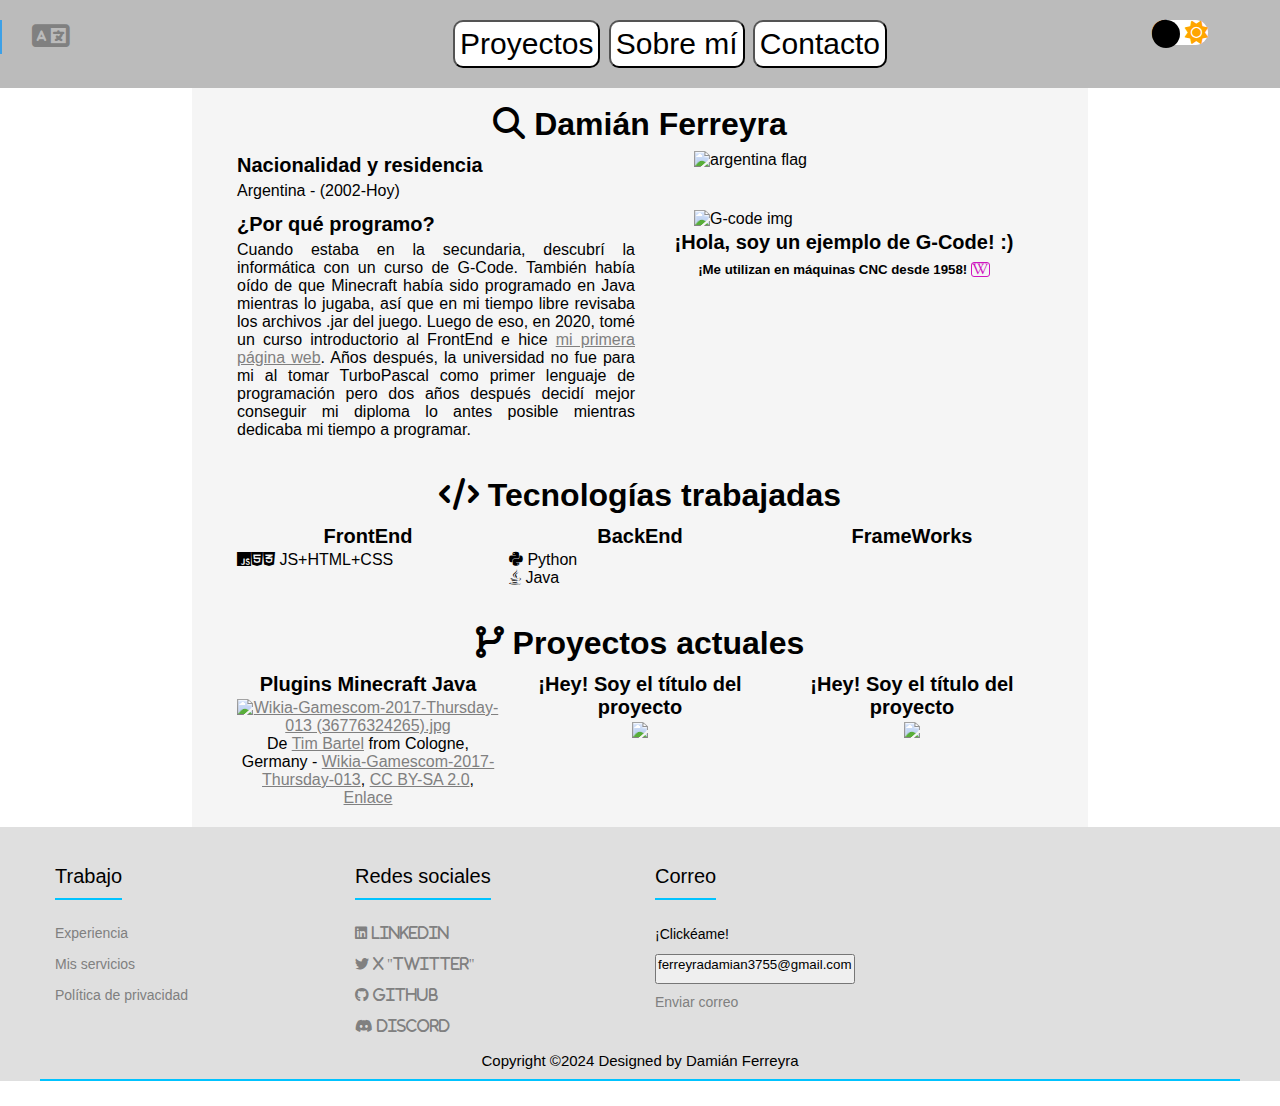
==== Spanish.html @ fc41168b "Java dev minecraft" ====
<!DOCTYPE html>
<html lang="en">

<head>
    <meta charset="UTF-8">
    <meta name="viewport" content="width=<device-width>, initial-scale=1.0">
    <title>KatoWeb</title>
    <meta name="viewport" content="width=device-width, initial-scale=1">
    <meta charset="utf-8">
    <link rel="stylesheet" href="styles.css" />
    <link rel="stylesheet" href="https://cdnjs.cloudflare.com/ajax/libs/font-awesome/6.2.1/css/all.min.css">
    <link rel="stylesheet" href="https://cdnjs.cloudflare.com/ajax/libs/flag-icon-css/7.2.0/css/flag-icons.min.css">
</head>

<body>
    <header class="header" id="myHeader">
        <div id="lang">
            <nav role="navigation" class="primary-navigation">
                <ul>
                    <li><a href="#"><i class="fa-solid fa-language"></i></a>
                        <ul class="dropdown">
                            <li><a href="./Spanish.html">Español</a></li>
                            <li><a href="./index.html">English</a></li>
                        </ul>
                    </li>
                </ul>
            </nav>
        </div>
        <div class="ldbutton">
            <input onclick="tech_click()" type="checkbox" class="checkbox" id="checkbox">
            <label for="checkbox" class="checkbox-label">
                <i class="fa-solid fa-moon"></i>
                <i class="fa-solid fa-sun" id="sun"></i>
                <span class="ball"></span>
            </label>
        </div>
        <div class="container">
            <div class="header-row">
                <div class="d-flex justify-content-center">
                    <button onclick="clear_click()" class="header-button"><a href="#proyectos"
                            class="header-hyperlink">Proyectos</a></button>
                    <button onclick="clear_click()" class="header-button"><a href="#sobreMi"
                            class="header-hyperlink">Sobre mí</a></button>
                    <button onclick="clear_click()" class="header-button"><a href="#footer"
                            class="header-hyperlink">Contacto</a></button>
                </div>
            </div>
        </div>
    </header>
    <div id="background">
        <!--Sobre mí-->
        <section class="section" id="sobreMi">
            <div class="section-title">
                <h2><i class="fa-solid fa-magnifying-glass"></i> Damián Ferreyra</h2>
            </div>
            <div class="containter">
                <div class="row">
                    <div class="column">
                        <h4>Nacionalidad y residencia</h4>
                        <p><i class="fi fi-ar"></i> Argentina - (2002-Hoy)</p>
                    </div>
                    <div class="column">
                        <img class="column_img" src="images/arg_flag.jpg" alt="argentina flag" width="300px">
                    </div>
                </div>
                <div class="row">
                    <div class="column">
                        <h4>¿Por qué programo?</h4>
                        <p>Cuando estaba en la secundaria, descubrí la informática con un curso de G-Code. También había
                            oído de que Minecraft había sido programado en Java mientras lo jugaba, así que en mi tiempo
                            libre revisaba los archivos .jar del juego. Luego de eso, en 2020, tomé un curso
                            introductorio al FrontEnd e hice <a href="/myFirstWeb/index.html">mi primera página web</a>.
                            Años después, la universidad no fue para mi al tomar TurboPascal como primer lenguaje de
                            programación pero dos años después decidí mejor conseguir mi diploma lo antes posible
                            mientras dedicaba mi tiempo a programar.</p>
                    </div>
                    <div class="column">
                        <img class="column_img" src="/images/g-code.jpg" alt="G-code img" width="300px">
                        <h4 class="column_text">¡Hola, soy un ejemplo de G-Code! :)</h4>
                        <h5 class="column_text">¡Me utilizan en máquinas CNC desde 1958! <a
                                href="https://gcodetutor.com/gcode-tutorial/history-of-gcode.html#:~:text=The%20birth%20of%20G%2DCode&text=This%20is%20possibly%20the%20oldest,)%20was%20invented%2C%20in%201958."><i
                                    id="wikimage" class="fa-brands fa-wikipedia-w"></i></a></h5>
                    </div>
                </div>
            </div>
        </section>
        <!--Tecnologías que uso-->
        <section class="section" id="tecnologias">
            <div class="section-title">
                <h2><i class="fa-solid fa-code"></i> Tecnologías trabajadas</h2>
            </div>
            <div class="container">
                <div class="row">
                    <div class="column-33">
                        <h4>FrontEnd</h4>
                        <ul>
                            <li><i class="fa-brands fa-js"></i><i class="fa-brands fa-html5"></i><i
                                    class="fa-brands fa-css3-alt"></i> JS+HTML+CSS</li>
                        </ul>
                    </div>
                    <div class="column-33">
                        <h4>BackEnd</h4>
                        <ul>
                            <li><i class="fa-brands fa-python"></i> Python</li>
                            <li><i class="fa-brands fa-java"></i> Java</li>
                        </ul>
                    </div>
                    <div class="column-33">
                        <h4>FrameWorks</h4>
                        <ul>
                            <li></li>
                        </ul>
                    </div>
                </div>
            </div>
        </section>
        <!--Proyectos-->
        <section class="section" id="proyectos">
            <div class="section-title">
                <h2><i class="fa-solid fa-code-branch"></i> Proyectos actuales</h2>
            </div>
            <div class="container">
                <div class="row">
                    <div class="column-33">
                        <h4>Plugins Minecraft Java</h4>
                        <p><a href="https://commons.wikimedia.org/wiki/File:Wikia-Gamescom-2017-Thursday-013_(36776324265).jpg#/media/Archivo:Wikia-Gamescom-2017-Thursday-013_(36776324265).jpg"><img width="50%" height="30%" src="https://upload.wikimedia.org/wikipedia/commons/0/0d/Wikia-Gamescom-2017-Thursday-013_%2836776324265%29.jpg" alt="Wikia-Gamescom-2017-Thursday-013 (36776324265).jpg" height="12000" width="8000"></a><br>De <a rel="nofollow" class="external text" href="https://www.flickr.com/people/74511102@N00">Tim Bartel</a> from Cologne, Germany - <a rel="nofollow" class="external text" href="https://www.flickr.com/photos/avatar-1/36776324265/">Wikia-Gamescom-2017-Thursday-013</a>, <a href="https://creativecommons.org/licenses/by-sa/2.0" title="Creative Commons Attribution-Share Alike 2.0">CC BY-SA 2.0</a>, <a href="https://commons.wikimedia.org/w/index.php?curid=79690434">Enlace</a></p></div>
                    <div class="column-33">
                        <h4>¡Hey! Soy el título del proyecto</h4>
                        <p><img src="https://i.imgflip.com/8l4gm7.jpg" width=50% /></p>
                    </div>
                    <div class="column-33">
                        <h4>¡Hey! Soy el título del proyecto</h4>
                        <p><img src="https://i.imgflip.com/8l4gm7.jpg" width=50% /></p>
                    </div>
                </div>
            </div>
        </section>
    </div>
    <!--Footer-->
    <footer class="footer" id="footer">
        <div class="container">
            <div class="footer-row">
                <div class="footer-links">
                    <h4>Trabajo</h4>
                    <ul>
                        <li><a href="#">Experiencia</a></li>
                        <li><a href="#">Mis servicios</a></li>
                        <li><a href="#">Política de privacidad</a></li>
                    </ul>
                </div>
                <div class="footer-links">
                    <h4>Redes sociales</h4>
                    <ul>
                        <li><a href="https://www.linkedin.com/in/dami%C3%A1n-ferreyra-b2453828a/"><i
                            class="fab fa-linkedin"> LinkedIn</i></a></li>
                        <li><a href="https://twitter.com/DFKato"><i class="fab fa-twitter"> X "Twitter"</i></a></li>
                        <li><a href="https://github.com/KatoDF"><i class="fab fa-github"> GitHub</i></a></li>
                        <li><a href="https://discord.com/users/1088883078405038151"><i class="fab fa-discord"> Discord</i></a></li>
                    </ul>
                </div>
                <div class="footer-links">
                    <h4>Correo</h4>
                    <ul>
                        <li>
                            <p class="footer-text">¡Clickéame!</p>
                        </li>
                        <li><button class="button" id="Mail">ferreyradamian3755@gmail.com</p>
                        </li>
                        <li><a id="mailTo" href="mailto:ferreyradamian3755@gmail.com">Enviar correo</a></li>
                </div>
            </div>
        </div>
        <div class="container">
            <div class="message">
                <h4>Copyright ©2024 Designed by Damián Ferreyra</h4>
            </div>
        </div>
    </footer>
    <audio id="clear_click" src="audio/clear_click.wav"></audio>
    <audio id="tech_click" src="audio/tech_click.wav"></audio>
    <script src="scripts.js"></script>
</body>

</html>
---- styles.css ----
* {
    margin: 0;
    padding: 0;
    box-sizing: border-box;
    list-style: none;
    box-sizing: border-box;
}

header {
    text-align: center;
    font-size: 30px;
    width: auto;
    flex: auto;
    flex-wrap: auto;
    background-color: #bbb;
    padding: 20px 0px 20px 0px;
}

.headerg {
    background-color: black;
}

.headerg i {
    color:#00c3ff
}

.dark .support a {
    color: #fff;
}

.dark {
    color:white;
    background-color: rgb(10, 10, 10);
}

.dark p {
    color: #bbb;
}

.sectiongray {
    background-color: #000000;
}

body {
    font-family: sans-serif;
    color: black;
    transition: background 0.5s linear;
}

body h1, h2, h3, h4, h5, h6 {
    padding-top: 3px;
    padding-bottom: 3px;
}

#lang {
    padding: 0px 0px 0px 0px;
    float: left;
}

#lang ul li {
    list-style: none;
    margin: 0 auto;
    border-left: 2px solid #3ca0e7;
    display: inline-block;
    padding: 0 30px;
    position: relative;
    text-decoration: none;
    text-align: center;
    font-family: arvo;
}

#lang li a:hover {
    color: #3ca0e7;
}

#lang li:hover {
    cursor: pointer;
}

#lang ul li ul {
    visibility: hidden;
    opacity: 0;
    position: absolute;
    padding-left: 0;
    left: 0;
    display: none;
    border: 3px #3ca0e7 solid;
    border-radius: 12px;
}

#lang ul li:hover > ul, ul li ul:hover {
    visibility: visible;
    opacity: 1;
    display: block;
    min-width: 250px;
    text-align: left;
    padding-top: 20px;
    box-shadow: 0px 3px 5px -1px #ccc;
}

#lang ul li ul li {
    clear: both;
    width: 100%;
    text-align: left;
    margin-bottom: 20px;
    border-style: none;
}

#lang ul li ul li a:hover {
padding-left: 10px;
border-left: 2px solid black;
transition: all 0.3s ease;
}

#lang a {

text-decoration: none;

&:hover {
    color: #3CA0E7;
}

}

.header-button {
    font-size: 30px;
    padding: 5px 5px 5px 5px;
    border-radius: 10px;
    background-color: white;
}

.header-button a {
    color:black;
}

.header-buttong {
    font-size: 30px;
    padding: 5px 5px 5px 5px;
    border-radius: 10px;
    background-color: #1a1a1a;
}

.header-buttong a {
    color:white;
}


.header-button:hover {
    cursor: pointer;
}

.header-hyperlink {
    text-decoration: none;
}

/* The sticky class is added to the header with JS when it reaches its scroll position */
.sticky {
    position: fixed;
    top: 0;
    width: 100%
}

  /* Add some top padding to the page content to prevent sudden quick movement (as the header gets a new position at the top of the page (position:fixed and top:0) */
.sticky + .content {
    padding-top: 102px;
}

.row {
    display: flex;
    flex-wrap: wrap;
}

.row p {
    text-align:justify;
}

#background {
    padding: 0px 15% 0px 15%;
}

.section {
    background-color: whitesmoke;
    padding: 15px 40px 15px 40px;
}

.section h2 {
    text-align:center;
    font-size: 32px;
}

.sectiongray {
    padding: 15px 40px 15px 40px;
}

.sectiongray h2 {
    text-align:center;
    font-size: 32px;
}

.column {
    padding: 5px 5px 5px 5px;
    flex: 50%;
}

.column h4 {
    font-size:20px;
    padding-bottom: 5px;
}

.column p {
    font-size: 16px;
}

.column_img {
    display: block;
    margin: auto;
}

.column_text {
    display:block;
    margin:auto;
    text-align: center;
    width:100%
}

.column-33 {
    padding: 5px 5px 5px 5px;
    flex: 33.3%
}

.column-33 h4 {
    font-size:20px;
    text-align: center;
}

.column-33 p {
    font-size: 16px;
    text-align:center;
}


#wikimage {
    border: 1px solid;
    border-radius: 3px;
    color: #cf15c0;
}

.container {
    max-width: 1200px;
    margin: 0 auto;
    height: auto;
}

footer {
    color: black;
    background-color: #dfdfdf;
    padding-top: 35px;
}

footer p, a {
    color: black;
}

.footerg {
    color: white;
    background-color: black;
}

.footerg p, a {
    color: gray;
}


.footer-row {
    display: flex;
    flex-wrap: wrap;
}

.footer-links {
    width: 25%;
    padding: 0 15px;
}

.footer-links h4 {
    font-size: 20px;
    margin-bottom: 25px;
    font-weight: 500;
    border-bottom: 2px solid #00c3ff;
    padding-bottom: 10px;
    display: inline-block;
}

.footer-links ul li a {
    font-size: 18px;
    text-decoration: none;
    display:block;
    margin-bottom: 15px;
    transition: all .3s ease;
    font-size:14px;
}

.footer-links ul li a:hover {
    padding-left: 6px;
}

.footer-text {
    padding-bottom: 6px;
    display: inline-block;
    margin-bottom: 6px;
    font-size: 14px;
}

.social-link a {
    display: inline-block;
    min-height: 40px;
    width: 40px;
    margin: 0 10px 10px 0;
    text-align: center;
    line-height: 40px;
    border-radius: 50%;
    transition: all .5s ease;
}

.social-link a:hover {
    background-color: #00c3ff;
    cursor: pointer;
}

@media(max-width:991px) {
    .footer-row {
        text-align: center;
    }
    .footer-links {
        width: 100%;
        margin-bottom: 30px;
    }
}

.message h4 {
    font-size: 15px;
    margin-bottom: 25px;
    font-weight: 500;
    border-bottom: 2px solid #00c3ff;
    padding-bottom: 10px;
    text-align: center;
}

#Mail {
    text-transform:lowercase;
    padding-bottom: 10px;
}

.button {
    text-align: center;
    text-decoration: none;
    display: inline-block;
    padding: 1px 1px 1px 1px;
}


.button:hover {
    cursor: pointer;
    border: 1px solid #bbbbbb;
    color: cornflowerblue;
}

#mailTo {
    padding-top: 10px;
}

.checkbox {
    opacity: 0;
    position: absolute;
}

.checkbox-label {
    width: 56px;
    height: 25px;
    border-radius: 25px;
    position: relative;
    padding: 0px;
    cursor: pointer;
    display: flex;
    justify-content: space-between;
    align-items: center;
    background-color: white;
}

.checkbox-label .ball {
    background-color: black;
    width: 28px;
    height: 28px;
    position: absolute;
    left: 0px;
    top: 0px;
    border-radius: 50%;
    transition: transform 0.2s linear;
}

.checkbox:checked + .checkbox-label .ball {
    transform: translateX(30px);
}

.ldbutton {
    color: black;
    margin-left: 90%;
    position:absolute;
    padding-top: 0px;
}

.hyperlink {
    color: purple;
}

#sun {
    font-size: 23px;
    color: orange;
}
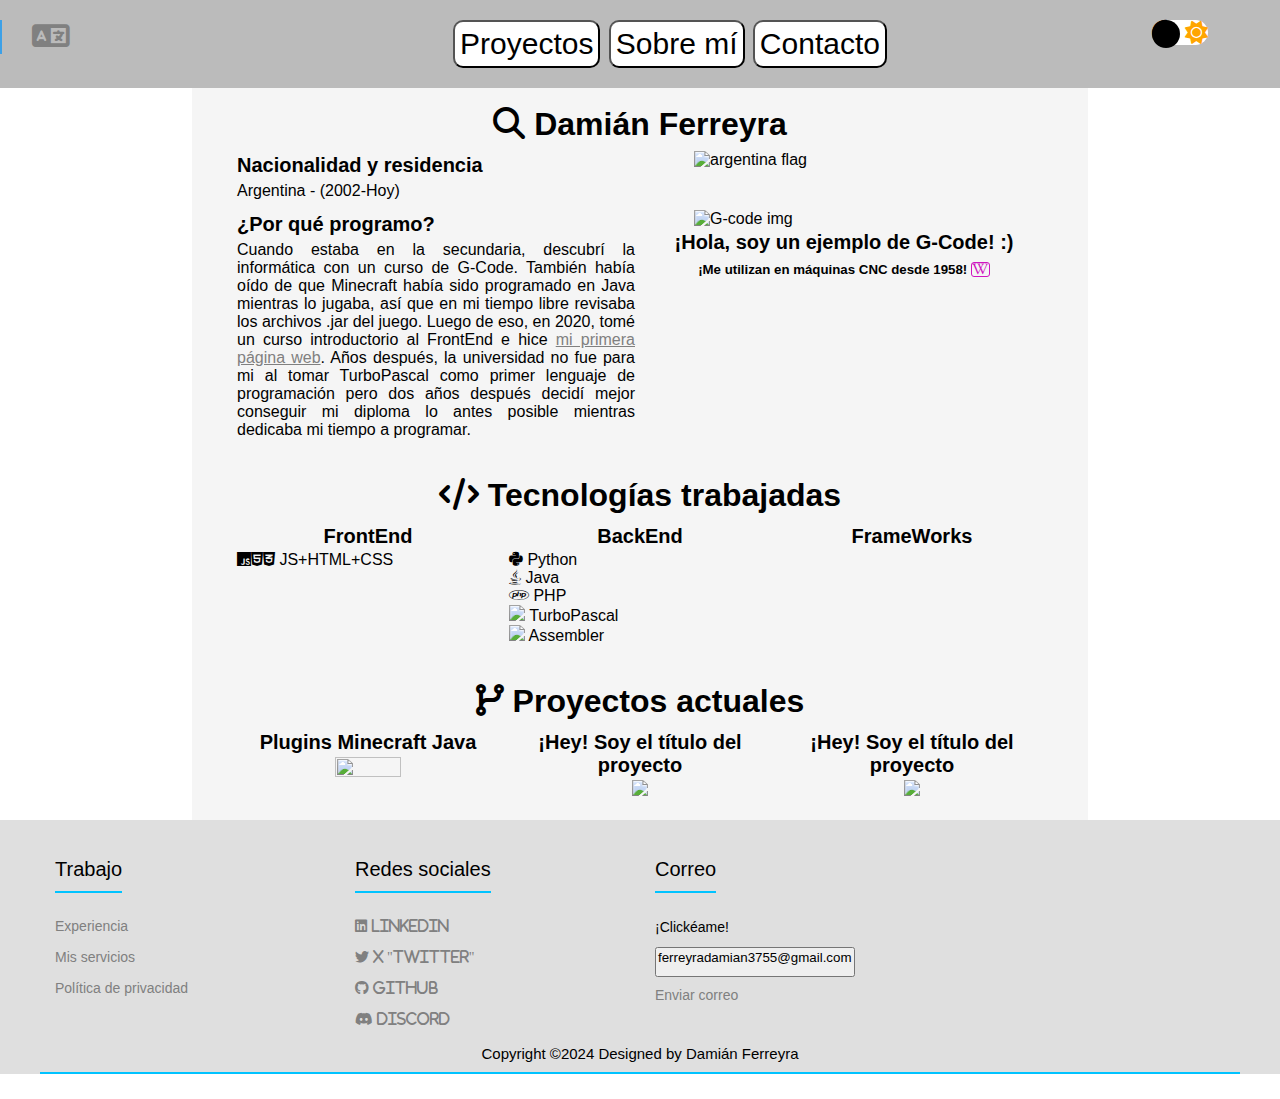
==== commit 25a19dff: "Añadí nuevos lenguajes" ====
--- a/Spanish.html
+++ b/Spanish.html
@@ -94,15 +94,18 @@
                     <div class="column-33">
                         <h4>FrontEnd</h4>
                         <ul>
-                            <li><i class="fa-brands fa-js"></i><i class="fa-brands fa-html5"></i><i
-                                    class="fa-brands fa-css3-alt"></i> JS+HTML+CSS</li>
+                            <li><i class="fa-brands fa-js" width="15"></i><i class="fa-brands fa-html5" width="15"></i><i
+                                    class="fa-brands fa-css3-alt" width="15"></i> JS+HTML+CSS</li>
                         </ul>
                     </div>
                     <div class="column-33">
                         <h4>BackEnd</h4>
                         <ul>
-                            <li><i class="fa-brands fa-python"></i> Python</li>
-                            <li><i class="fa-brands fa-java"></i> Java</li>
+                            <li><i class="fa-brands fa-python" width="15"></i> Python</li>
+                            <li><i class="fa-brands fa-java" width="15"></i> Java</li>
+                            <li><i class="fa-brands fa-php" width="15"></i> PHP</li>
+                            <li><img src="https://i.pinimg.com/564x/73/ec/53/73ec53bc71ce38a6438ac78df0624910.jpg" width="15"> TurboPascal</li>
+                            <li><img src="https://i.pinimg.com/564x/25/a8/5d/25a85d9e5057430d82273a3c75e73014.jpg" width="15"> Assembler</li>
                         </ul>
                     </div>
                     <div class="column-33">
@@ -123,7 +126,8 @@
                 <div class="row">
                     <div class="column-33">
                         <h4>Plugins Minecraft Java</h4>
-                        <p><a href="https://commons.wikimedia.org/wiki/File:Wikia-Gamescom-2017-Thursday-013_(36776324265).jpg#/media/Archivo:Wikia-Gamescom-2017-Thursday-013_(36776324265).jpg"><img width="50%" height="30%" src="https://upload.wikimedia.org/wikipedia/commons/0/0d/Wikia-Gamescom-2017-Thursday-013_%2836776324265%29.jpg" alt="Wikia-Gamescom-2017-Thursday-013 (36776324265).jpg" height="12000" width="8000"></a><br>De <a rel="nofollow" class="external text" href="https://www.flickr.com/people/74511102@N00">Tim Bartel</a> from Cologne, Germany - <a rel="nofollow" class="external text" href="https://www.flickr.com/photos/avatar-1/36776324265/">Wikia-Gamescom-2017-Thursday-013</a>, <a href="https://creativecommons.org/licenses/by-sa/2.0" title="Creative Commons Attribution-Share Alike 2.0">CC BY-SA 2.0</a>, <a href="https://commons.wikimedia.org/w/index.php?curid=79690434">Enlace</a></p></div>
+                        <p><img width="50%" height="30%" src="https://avatars.githubusercontent.com/u/4350249?s=200&v=4">
+                    </div>
                     <div class="column-33">
                         <h4>¡Hey! Soy el título del proyecto</h4>
                         <p><img src="https://i.imgflip.com/8l4gm7.jpg" width=50% /></p>
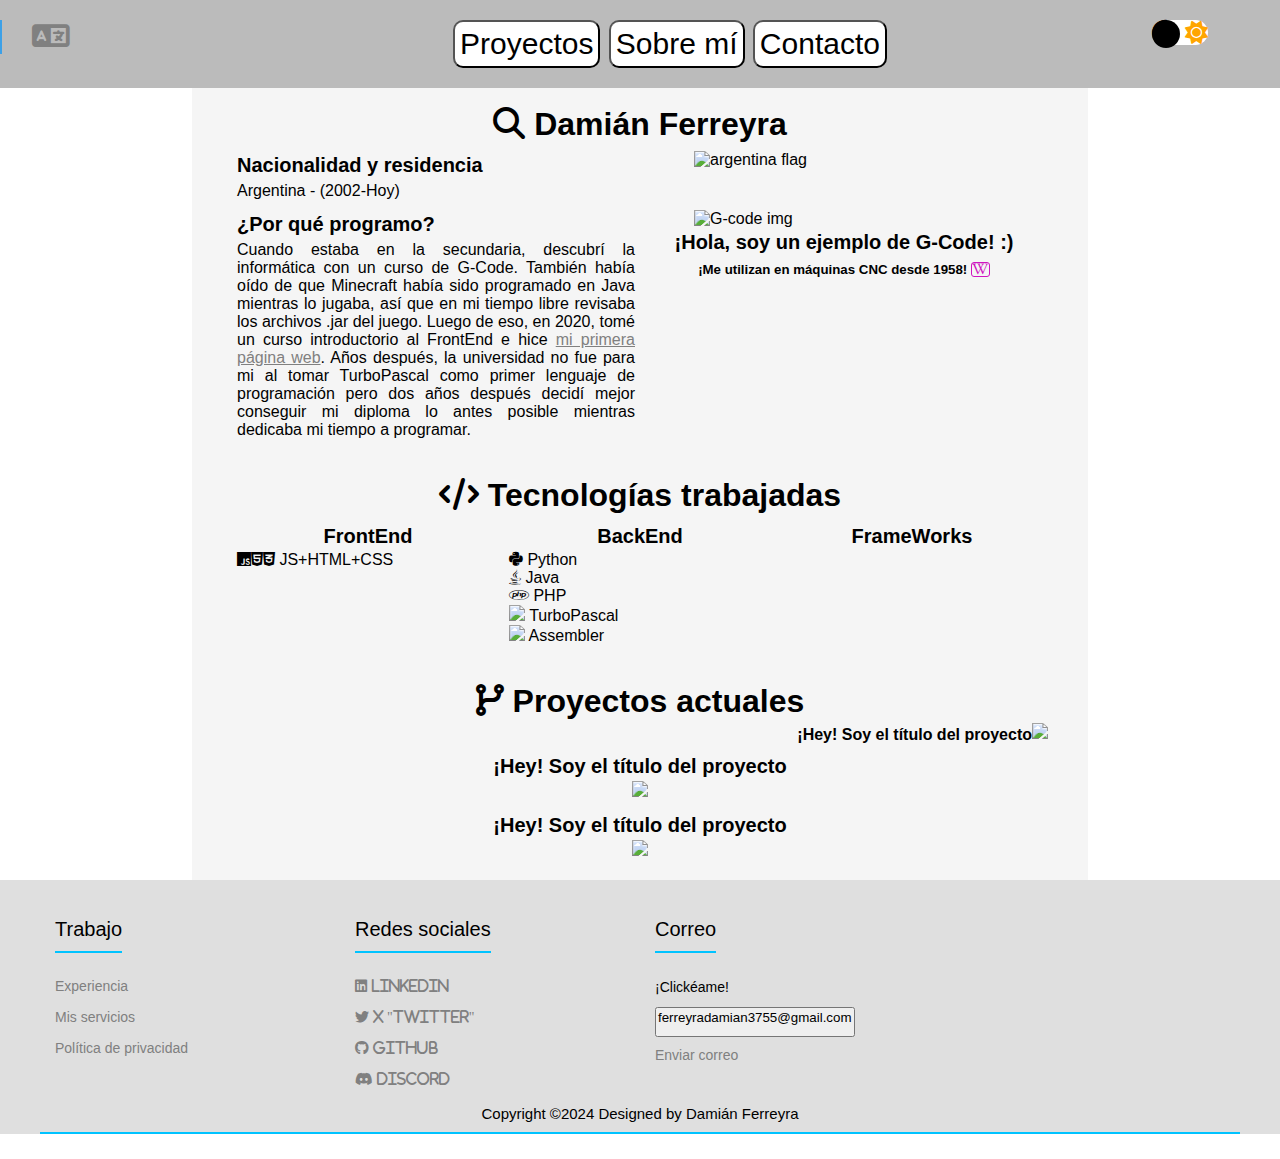
==== commit 338561fd: "-dev mc" ====
--- a/Spanish.html
+++ b/Spanish.html
@@ -124,9 +124,9 @@
             </div>
             <div class="container">
                 <div class="row">
-                    <div class="column-33">
-                        <h4>Plugins Minecraft Java</h4>
-                        <p><img width="50%" height="30%" src="https://avatars.githubusercontent.com/u/4350249?s=200&v=4">
+                    <div class="column-33"></div>
+                        <h4>¡Hey! Soy el título del proyecto</h4>
+                        <p><img src="https://i.imgflip.com/8l4gm7.jpg" width=50% /></p>
                     </div>
                     <div class="column-33">
                         <h4>¡Hey! Soy el título del proyecto</h4>
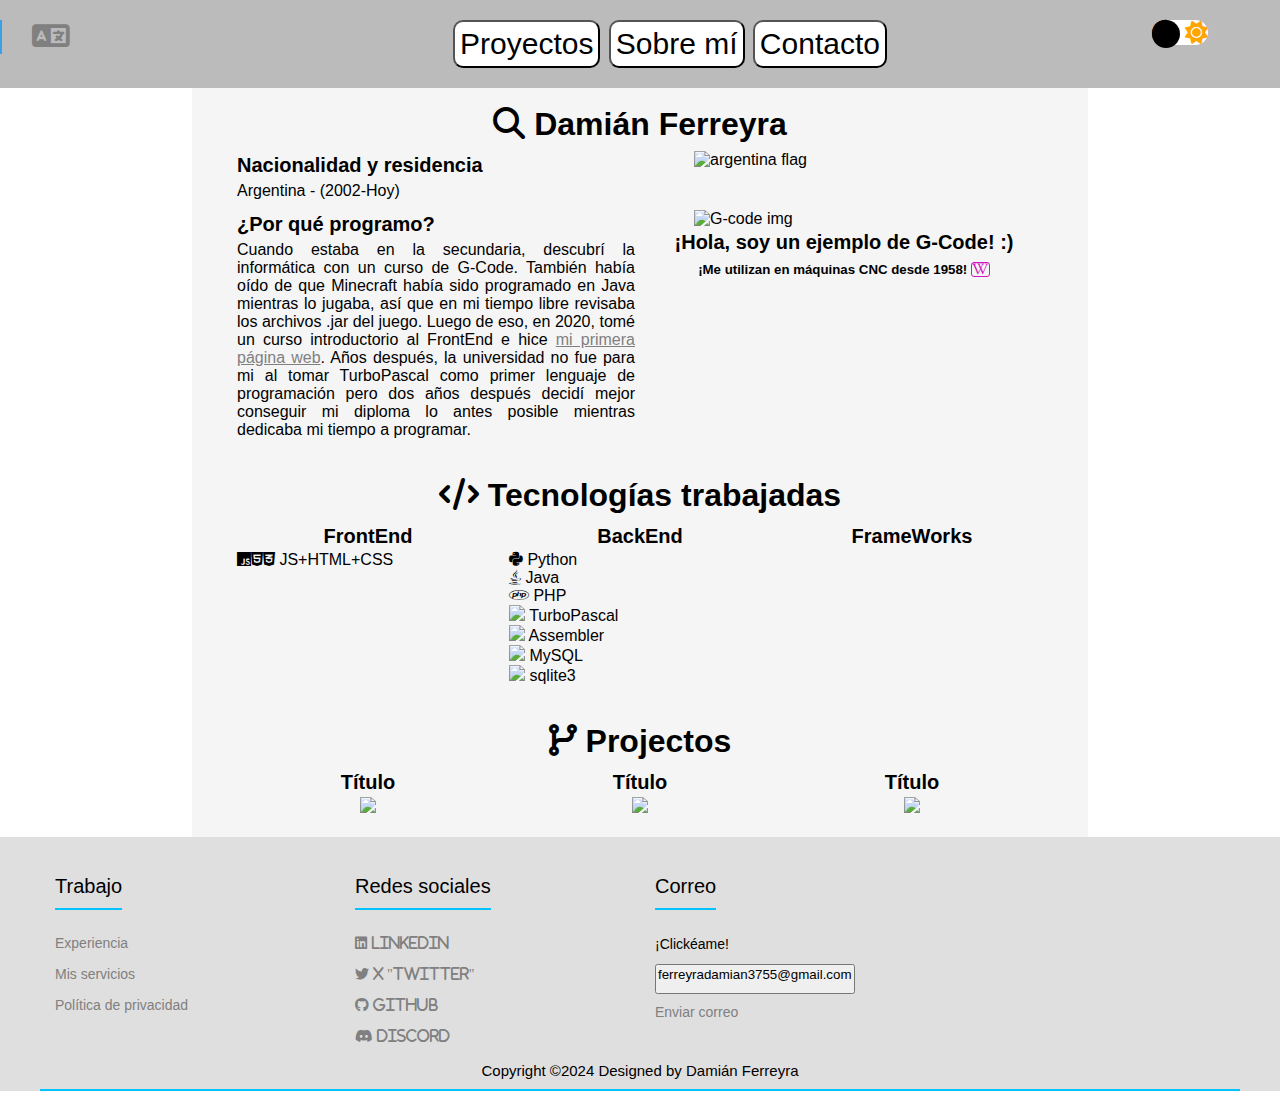
==== commit f328567d: "div -> main" ====
--- a/Spanish.html
+++ b/Spanish.html
@@ -47,7 +47,7 @@
             </div>
         </div>
     </header>
-    <div id="background">
+    <main id="background">
         <!--Sobre mí-->
         <section class="section" id="sobreMi">
             <div class="section-title">
@@ -106,6 +106,8 @@
                             <li><i class="fa-brands fa-php" width="15"></i> PHP</li>
                             <li><img src="https://i.pinimg.com/564x/73/ec/53/73ec53bc71ce38a6438ac78df0624910.jpg" width="15"> TurboPascal</li>
                             <li><img src="https://i.pinimg.com/564x/25/a8/5d/25a85d9e5057430d82273a3c75e73014.jpg" width="15"> Assembler</li>
+                            <li><img src="https://i.pinimg.com/564x/92/7b/78/927b788d9211e87999569cf19605a7b3.jpg" width="15"> MySQL</li>
+                            <li><img src="https://i.pinimg.com/564x/5f/42/92/5f4292b477d8fff78ed4837a8da5b9dd.jpg" width="15"> sqlite3</li>
                         </ul>
                     </div>
                     <div class="column-33">
@@ -120,26 +122,26 @@
         <!--Proyectos-->
         <section class="section" id="proyectos">
             <div class="section-title">
-                <h2><i class="fa-solid fa-code-branch"></i> Proyectos actuales</h2>
+                <h2><i class="fa-solid fa-code-branch"></i> Projectos</h2>
             </div>
             <div class="container">
                 <div class="row">
-                    <div class="column-33"></div>
-                        <h4>¡Hey! Soy el título del proyecto</h4>
-                        <p><img src="https://i.imgflip.com/8l4gm7.jpg" width=50% /></p>
+                    <div class="column-33">
+                        <h4>Título</h4>
+                        <p><img src="https://i.imgflip.com/8l4guv.jpg" width=50% /> </p>
                     </div>
                     <div class="column-33">
-                        <h4>¡Hey! Soy el título del proyecto</h4>
-                        <p><img src="https://i.imgflip.com/8l4gm7.jpg" width=50% /></p>
+                        <h4>Título</h4>
+                        <p><img src="https://i.imgflip.com/8l4guv.jpg" width=50% /> </p>
                     </div>
                     <div class="column-33">
-                        <h4>¡Hey! Soy el título del proyecto</h4>
-                        <p><img src="https://i.imgflip.com/8l4gm7.jpg" width=50% /></p>
+                        <h4>Título</h4>
+                        <p><img src="https://i.imgflip.com/8l4guv.jpg" width=50% /> </p>
                     </div>
                 </div>
             </div>
         </section>
-    </div>
+    </main>
     <!--Footer-->
     <footer class="footer" id="footer">
         <div class="container">
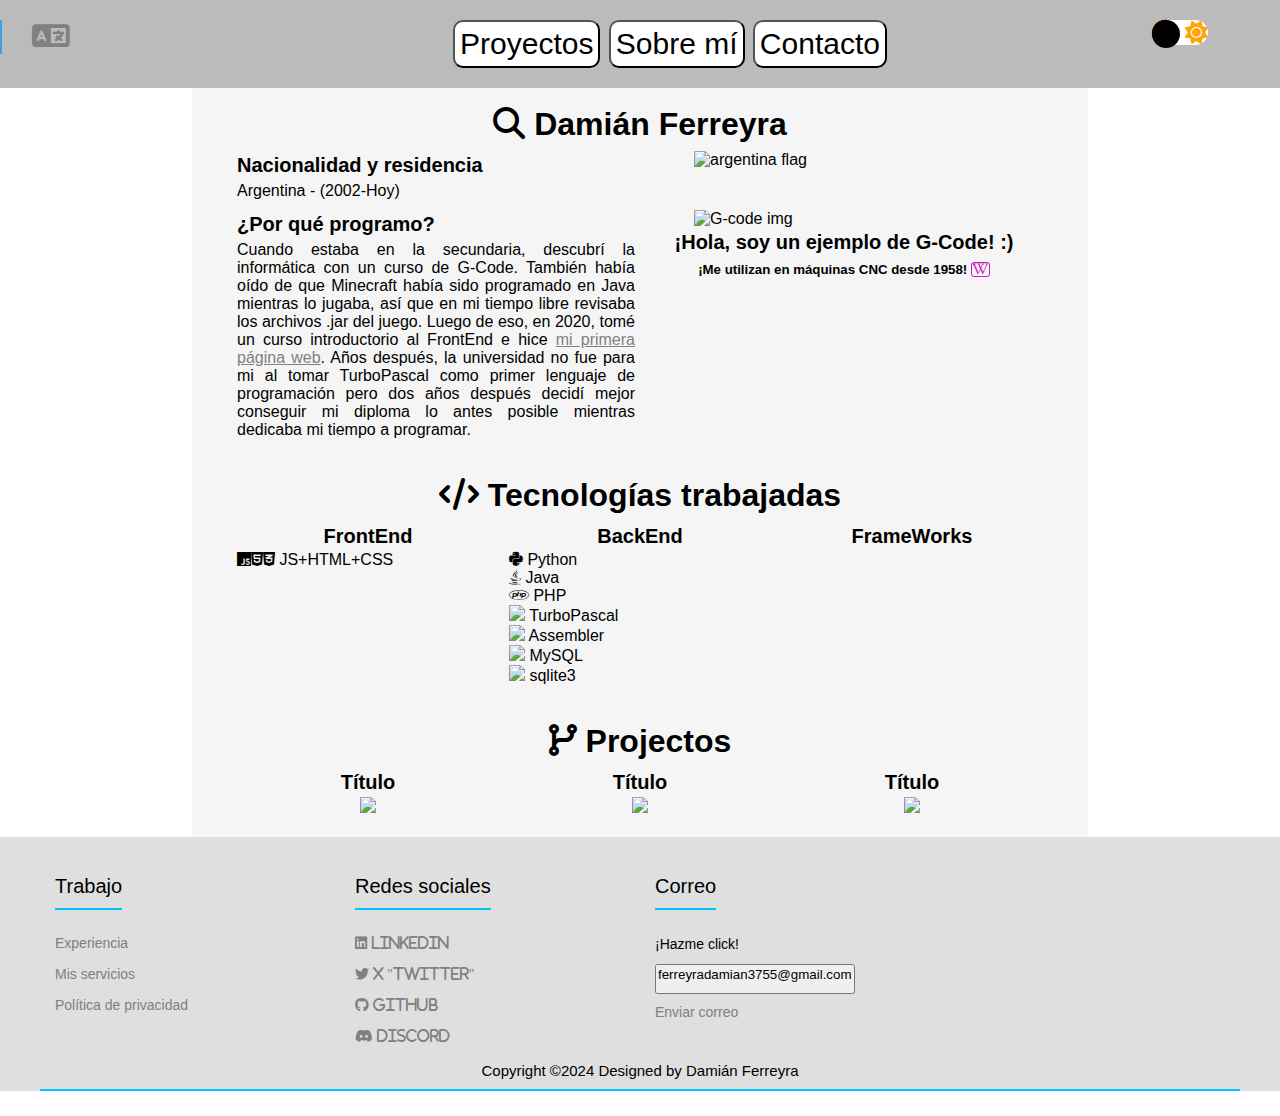
==== commit 9ca5892e: "button p modified" ====
--- a/Spanish.html
+++ b/Spanish.html
@@ -3,10 +3,8 @@
 
 <head>
     <meta charset="UTF-8">
-    <meta name="viewport" content="width=<device-width>, initial-scale=1.0">
+    <meta name="viewport" content="width=device-width, initial-scale=1.0">
     <title>KatoWeb</title>
-    <meta name="viewport" content="width=device-width, initial-scale=1">
-    <meta charset="utf-8">
     <link rel="stylesheet" href="styles.css" />
     <link rel="stylesheet" href="https://cdnjs.cloudflare.com/ajax/libs/font-awesome/6.2.1/css/all.min.css">
     <link rel="stylesheet" href="https://cdnjs.cloudflare.com/ajax/libs/flag-icon-css/7.2.0/css/flag-icons.min.css">
@@ -168,17 +166,19 @@
                     <h4>Correo</h4>
                     <ul>
                         <li>
-                            <p class="footer-text">¡Clickéame!</p>
+                            <p class="footer-text">¡Hazme click!</p>
+                            <button class="button" id="Mail">ferreyradamian3755@gmail.com</p>
                         </li>
-                        <li><button class="button" id="Mail">ferreyradamian3755@gmail.com</p>
+                        <li>
+                            <a id="mailTo" href="mailto:ferreyradamian3755@gmail.com">Enviar correo</a>
                         </li>
-                        <li><a id="mailTo" href="mailto:ferreyradamian3755@gmail.com">Enviar correo</a></li>
+                    </ul>
                 </div>
             </div>
         </div>
         <div class="container">
             <div class="message">
-                <h4>Copyright ©2024 Designed by Damián Ferreyra</h4>
+                <h4>Copyright &copy;2024 Designed by Damián Ferreyra</h4>
             </div>
         </div>
     </footer>
